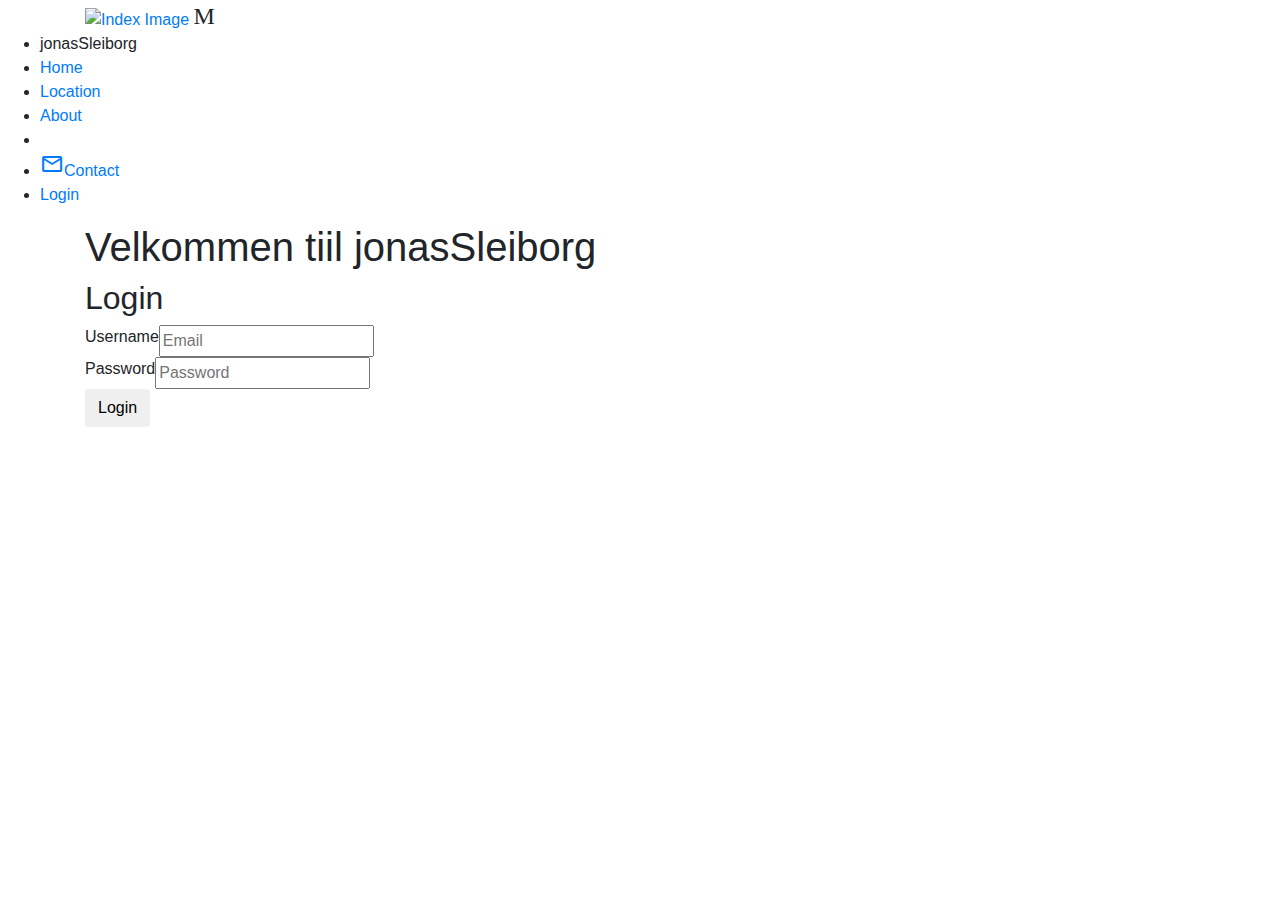
==== frontEnd/LoginPage.HTML @ 2fd80edb "Har lavet loginpage frontend" ====
<html>
    <head>
        <title>jonasSleiborg</title>
            <!-- Integration til CSS og JS -->
                <link href="https://fonts.googleapis.com/icon?family=Material+Icons" rel="stylesheet">
                <link href="https://stackpath.bootstrapcdn.com/bootstrap/4.1.3/css/bootstrap.min.css" rel="stylesheet">
                <link type="text/css" href="/CSS/materialize.min copy.css" rel="stylesheet">
                <link type="text/css" href="/CSS/Stylesheet.css" rel="stylesheet">

                <script src="https://cdnjs.cloudflare.com/ajax/libs/microsoft-signalr/3.1.7/signalr.min.js"></script>
                <script src=""></script>

             <!--IOS Support-->
                <link rel="apple-touch-icon" href="">
                <meta name="apple-mobil-web-app-status-bar" content=""#aa7700>
                <meta name="theme-color" content="FFE1C4">
    </head>
    
    <body>
        <nav class="z-depth-0">
            <div class="nav-wrapper container">
                <a href="/HTML/Index.html"><img src="/" alt="Index Image"></a>
                <span class="right grey-text text-darken-1">
                    <i class="material-icons sidenav-trigger" data-target="side-menu">Menu</i>
                </span>
            </div>
        </nav>

        <ul id="side-menu" class="sidenav side-menu">
            <li><a class="subHeader">jonasSleiborg</a></li>
            <li><a href="/HTML/Index.html" class="wave-effect">Home</a></li>
            <li><a href="/HTML/GPS.html" class="wave-effect">Location</a></li>
            <li><a href="/HTML/about.html" class="wave-effect" >About</a></li>
            <li><div class="divider"></div></li>    
            <li><a href="/HTML/contact.html" class="wave-effect">
                <i class="material-icons">mail_outline</i>Contact</a></li>
            <li><a href="/LoginPage.HTML">Login</a></li>
        </ul>
        
        <div class="container">
            <div class="center-wrapper">
                <h1>Velkommen tiil jonasSleiborg</h1>
                    <h2>Login</h2>
                        <form id="login">
                            <div class="input-group">
                                <label>Username</label>
                                <input class="input" name="email" required placeholder="Email" type="email" id="email"/>
                            </div>

                            <div class="input-group">
                                <label>Password</label>
                                <input class="input" name="password" required placeholder="Password" type="password" id="password"/>
                            </div>

                            <button class="btn" type="submit">Login</button>
                        </form>
            </div>
        </div>

        <script src="/JavaScript/Jqurey.js"></script>

        
    </body>
</html>
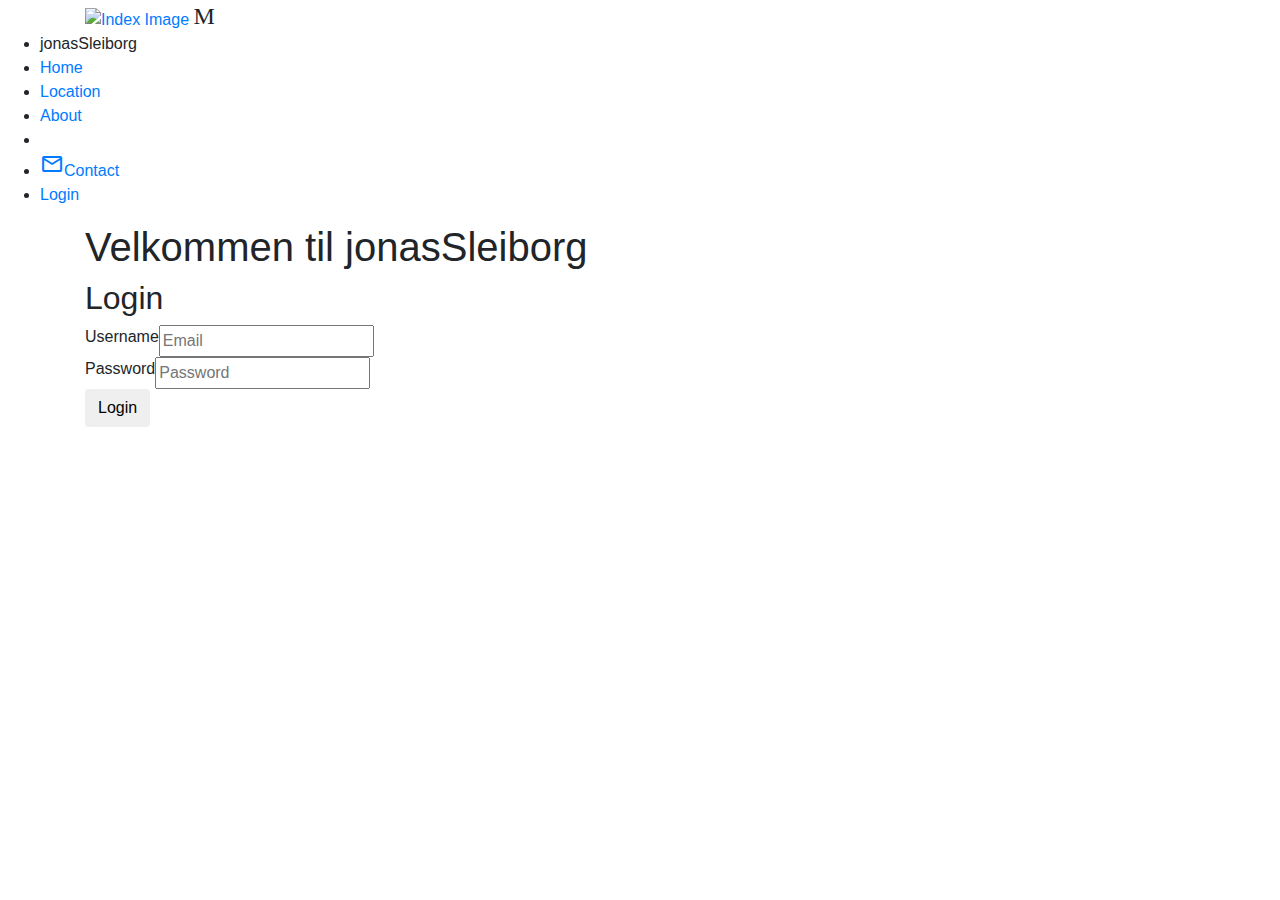
==== commit c353bf82: "login" ====
--- a/frontEnd/LoginPage.HTML
+++ b/frontEnd/LoginPage.HTML
@@ -1,5 +1,7 @@
 <html>
     <head>
+        <meta charset="UFT-8">
+        <meta name="viewport" content="width=device-width, initial-scale=1.0">
         <title>jonasSleiborg</title>
             <!-- Integration til CSS og JS -->
                 <link href="https://fonts.googleapis.com/icon?family=Material+Icons" rel="stylesheet">
@@ -19,7 +21,7 @@
     <body>
         <nav class="z-depth-0">
             <div class="nav-wrapper container">
-                <a href="/HTML/Index.html"><img src="/" alt="Index Image"></a>
+                <a href="/HTML/Index.html"><img src="/Image/icons/icon-96x96.png" alt="Index Image"></a>
                 <span class="right grey-text text-darken-1">
                     <i class="material-icons sidenav-trigger" data-target="side-menu">Menu</i>
                 </span>
@@ -39,7 +41,7 @@
         
         <div class="container">
             <div class="center-wrapper">
-                <h1>Velkommen tiil jonasSleiborg</h1>
+                <h1>Velkommen til jonasSleiborg</h1>
                     <h2>Login</h2>
                         <form id="login">
                             <div class="input-group">
@@ -57,8 +59,11 @@
             </div>
         </div>
 
+        <!--Javascript-->
+        <script src="https://code.jquery.com/jquery-3.5.1.min.js"></script>
         <script src="/JavaScript/Jqurey.js"></script>
+        <script src="/JavaScript/Users/Cookie.js"></script>
+        <script src="/JavaScript/Users/Login.js"></script>
 
-        
     </body>
 </html>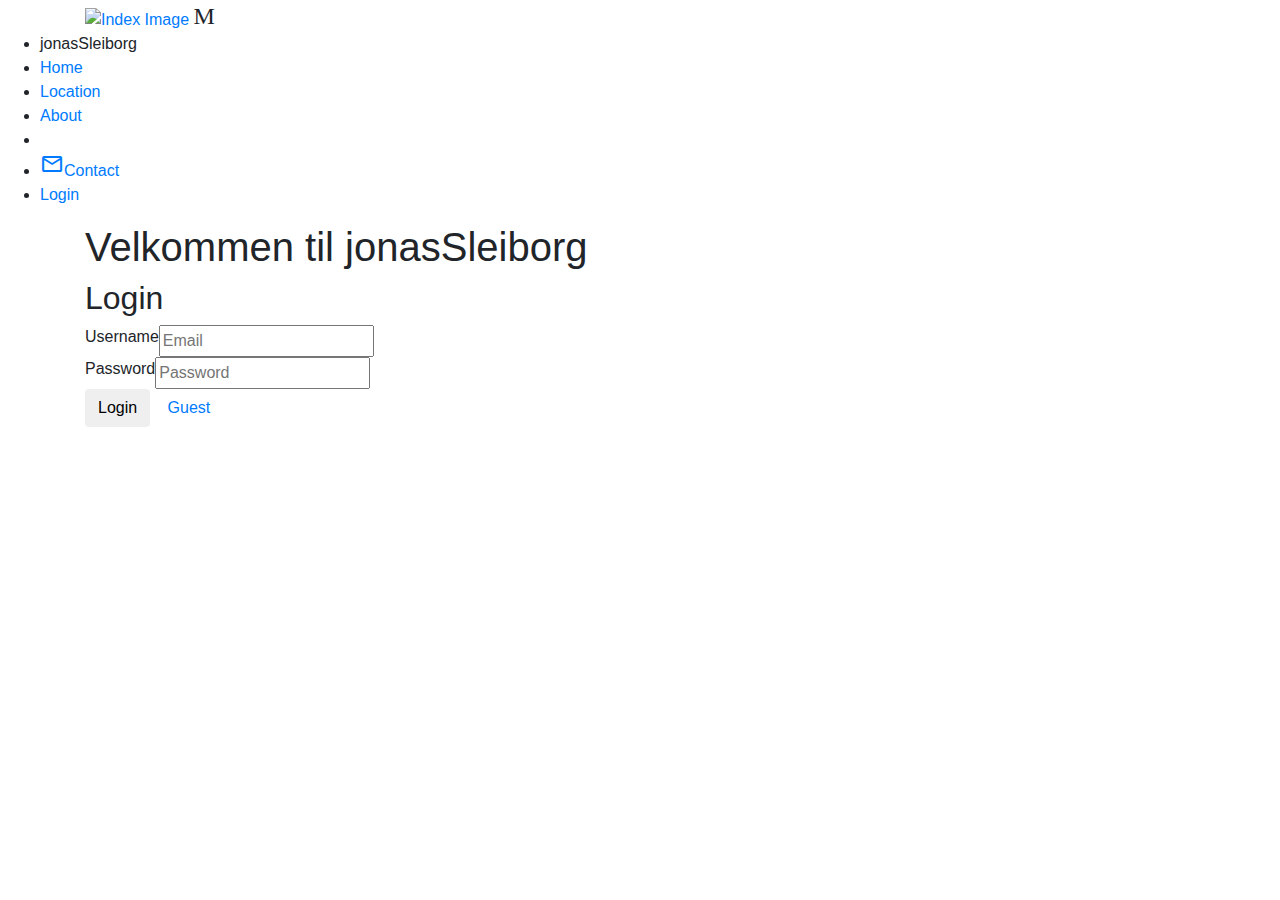
==== commit c3064e52: "test2" ====
--- a/frontEnd/LoginPage.HTML
+++ b/frontEnd/LoginPage.HTML
@@ -6,7 +6,7 @@
             <!-- Integration til CSS og JS -->
                 <link href="https://fonts.googleapis.com/icon?family=Material+Icons" rel="stylesheet">
                 <link href="https://stackpath.bootstrapcdn.com/bootstrap/4.1.3/css/bootstrap.min.css" rel="stylesheet">
-                <link type="text/css" href="/CSS/materialize.min copy.css" rel="stylesheet">
+                <link type="text/css" href="/CSS/materialize.min.css" rel="stylesheet">
                 <link type="text/css" href="/CSS/Stylesheet.css" rel="stylesheet">
 
                 <script src="https://cdnjs.cloudflare.com/ajax/libs/microsoft-signalr/3.1.7/signalr.min.js"></script>
@@ -55,6 +55,8 @@
                             </div>
 
                             <button class="btn" type="submit">Login</button>
+
+                            <a class="btn" href="/HTML/Index.html">Guest</a>
                         </form>
             </div>
         </div>
